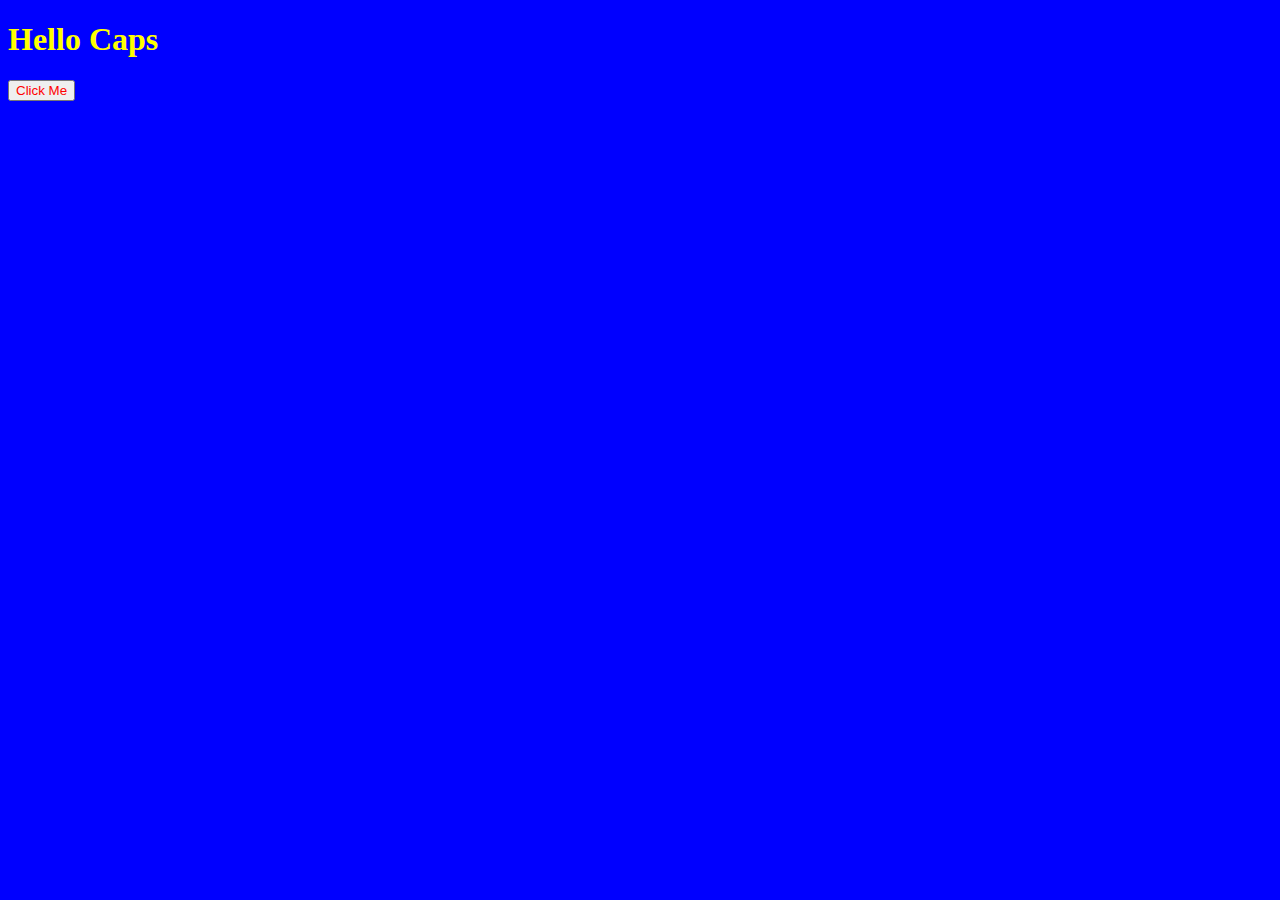
==== 10th Hour/index.html @ f9e6fc23 "Code from 9th hour and a little from 10th because school blocked git for a bit for me..." ====
<!DOCTYPE html>
<html lang="en">
<head>
    <meta charset="UTF-8">
    <meta http-equiv="X-UA-Compatible" content="IE=edge">
    <meta name="viewport" content="width=device-width, initial-scale=1.0">
    <title>Document</title>
</head>
<body>
    <h1 id="title">Hello Caps</h1>
    <button href="/" class="btn" id="btn">Click Me</button>
    <script src="./main.js"></script>
</body>
</html>
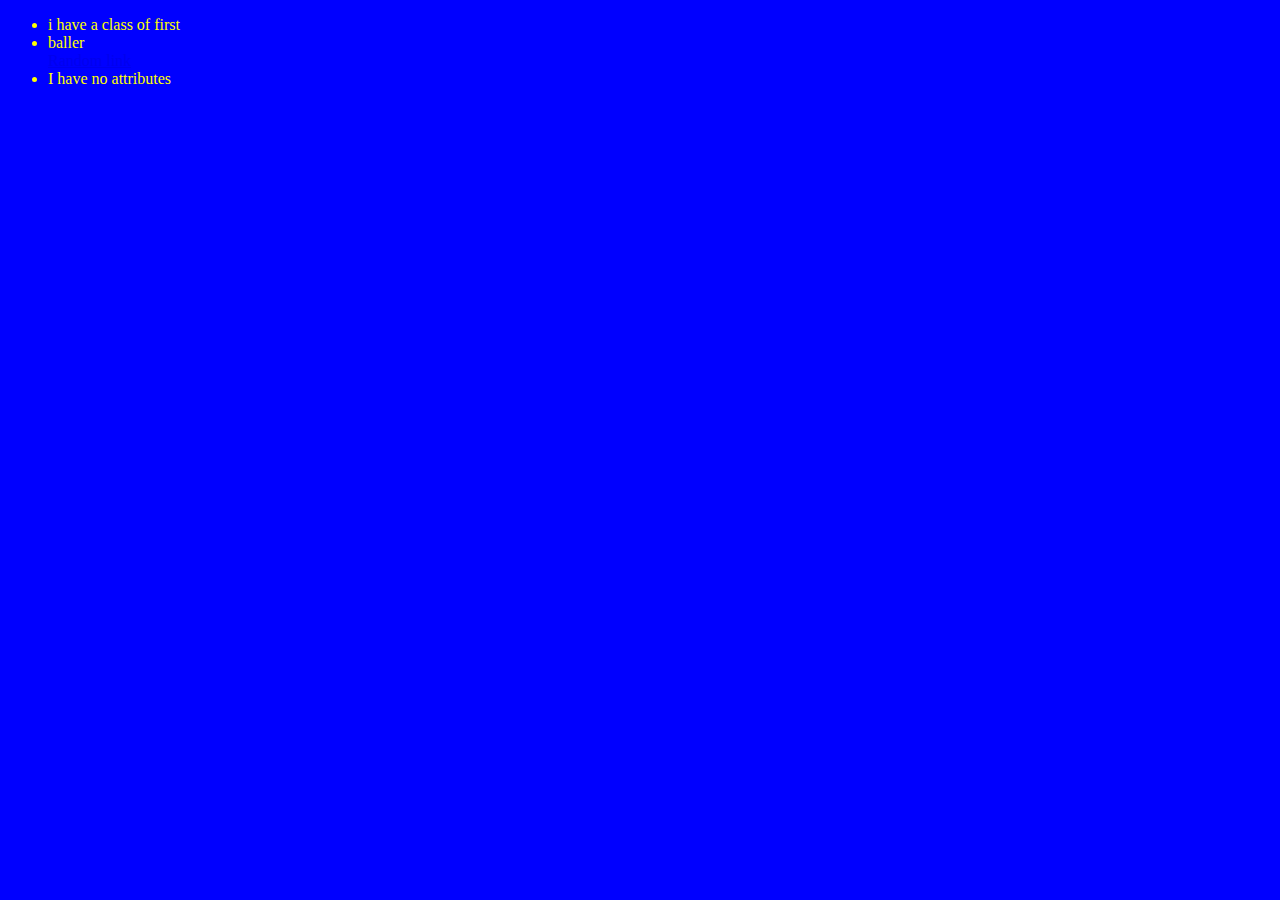
==== commit 67d4851a: "10th-hour" ====
--- a/10th Hour/index.html
+++ b/10th Hour/index.html
@@ -1,14 +1,44 @@
 <!DOCTYPE html>
 <html lang="en">
-<head>
-    <meta charset="UTF-8">
-    <meta http-equiv="X-UA-Compatible" content="IE=edge">
-    <meta name="viewport" content="width=device-width, initial-scale=1.0">
-    <title>Document</title>
-</head>
-<body>
-    <h1 id="title">Hello Caps</h1>
-    <button href="/" class="btn" id="btn">Click Me</button>
+  <head>
+    <meta charset="UTF-8" />
+    <meta http-equiv="X-UA-Compatible" content="IE=edge" />
+    <meta name="viewport" content="width=device-width, initial-scale=1.0" />
+    <link rel="stylesheet" href="./styles.css" />
+    <title>10th Hour</title>
+  </head>
+  <body>
+    <!-- <h1 id="title">Hello Caps</h1>     
+      <button href="/" class="btn" id="btn">Click Me</button> -->
+
+    <!-- <h1>Hello world</h1>
+    <h1>Hello world</h1>
+    <h2>Hello People</h2> -->
+
+    <!-- <ul id="fruits">
+      <li class="special">oranges</li>
+      <li>apple</li>
+      <li>banana</li>
+      <li class="special last">plum</li>
+    </ul> -->
+    
+    <!-- <h1>Hello world</h1>
+    <h2>Hello People</h2> -->
+    <!-- <ul>
+      <li class="first">first</li>
+      <li>item 2</li>
+      <li>item 3</li>
+      <li id="last">last</li>
+    </ul> -->
+
+    <ul>
+      <li class='first' class='one'>i have a class of first</li>
+      <li class='second'>baller</li>
+      <a href="https://google.com" id='link'>Random link</a>
+      <li>I have no attributes</li>
+    </ul>
+
+
     <script src="./main.js"></script>
-</body>
+  </body>
 </html>